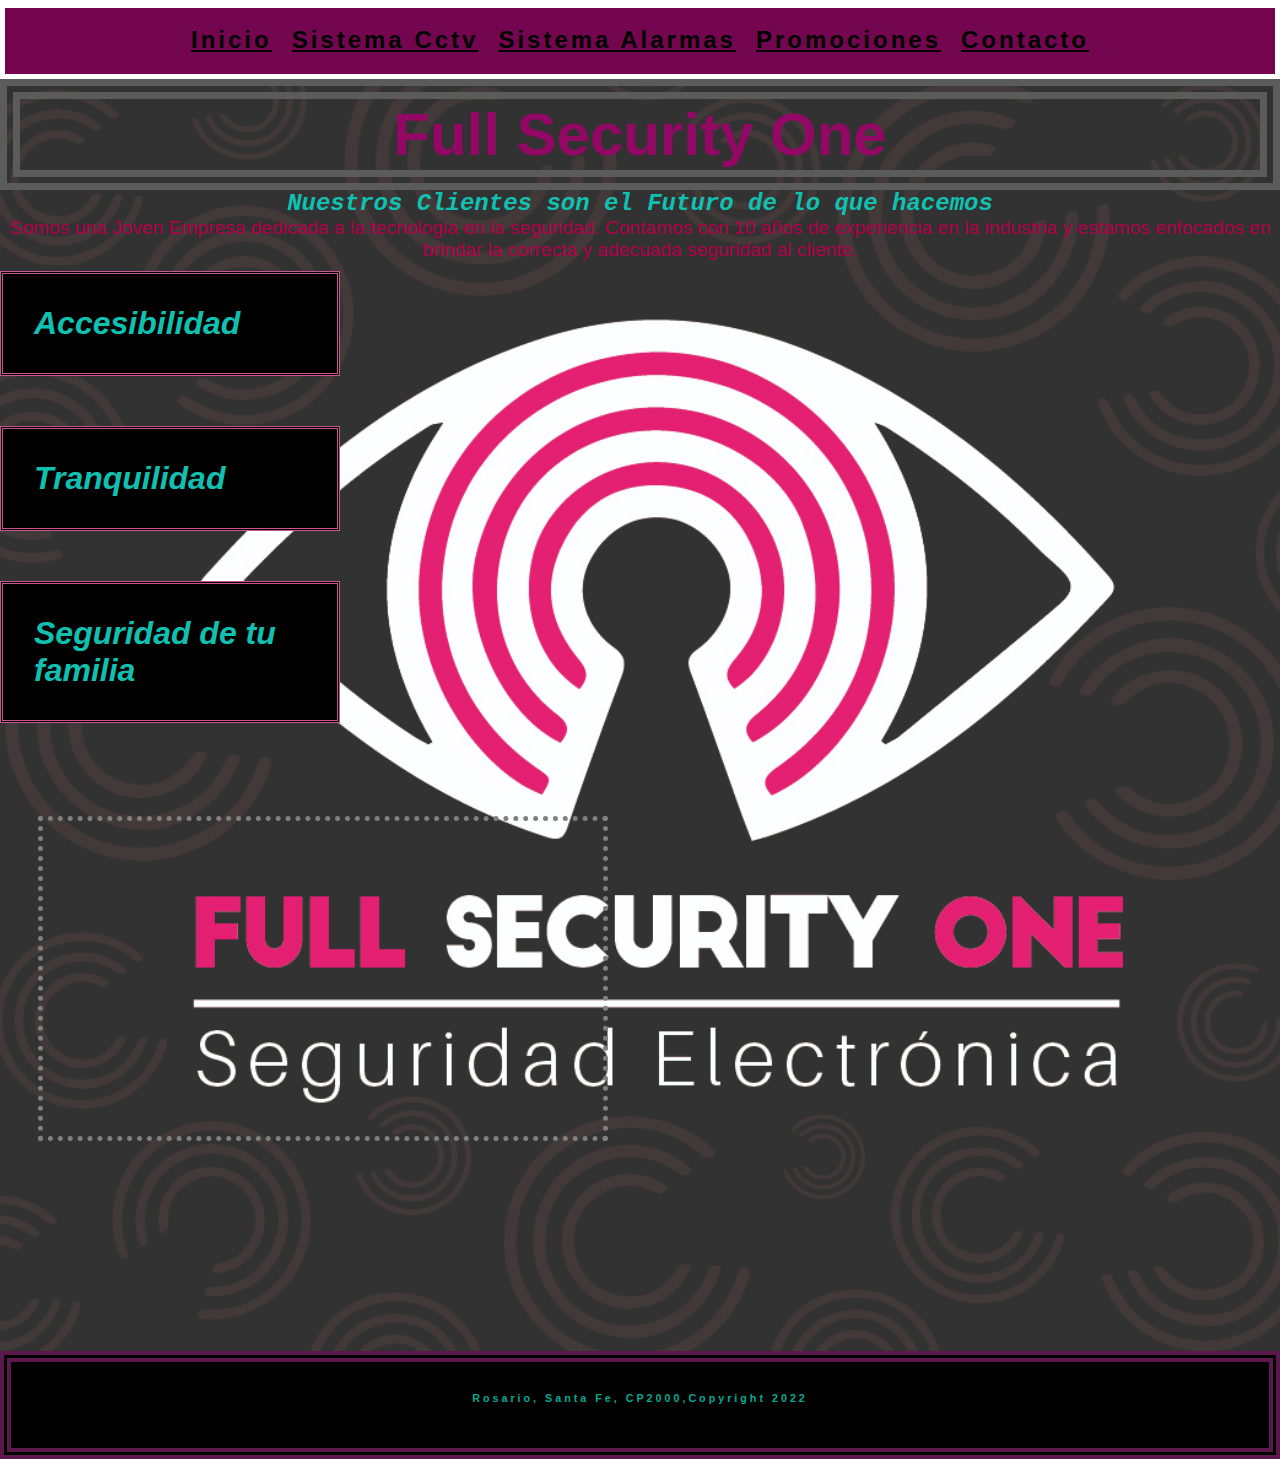
==== index.html @ 8ab965d7 "first commit" ====
<!DOCTYPE html>
<html lang="en">
<head>
    <meta charset="UTF-8">
    <meta http-equiv="X-UA-Compatible" content="IE=edge">
    <meta name="viewport" content="width=device-width, initial-scale=1.0">
    <link rel="stylesheet" href="./estilos/style.css">
 
    <title>Full Security One </title>
</head>
<!-- contenedor padre index-->

<body>
    
   
    <!--Fila de  titulo + nav --> 
    <section class="barraindex">
    <header class="header">
                              
        <nav class="navindex">
            <ul>

               <li>
                   <a href="./index.html"> Inicio  </a>
               </li>   

               <li>
                  <a href="./secciones/sistemacctv.html"> Sistema Cctv  </a>
            </li>

            <li>
                <a href="./secciones/sistemaalarmas.html"> Sistema Alarmas  </a>
            </li>               

            <li>
                <a href="./secciones/promociones.html"> Promociones  </a>
            </li>

                <li>
                    <a href="./secciones/contacto.html"> Contacto  </a>
                </li>

            </ul>

        </nav>
    <!-- cierra de fila titulo + nav -->
    <!--fila de informacion de mi sitio-->
</section>
        </header>
    </div>
    <div class="index">

        <section class = "principal"> 

        <h1 class="full"> Full Security One</h1>
    
         <h2 class="clientesNuestros"> Nuestros Clientes son el Futuro de lo que hacemos</h2>

        <p class="parrafito"> Somos una Joven Empresa dedicada a la tecnologia  en la seguridad. Contamos con 10 años  de experiencia  en la industria y estamos enfocados en brindar la correcta y  adecuada seguridad al cliente. </p>
    
    <h3 class="palabras">  Accesibilidad </h3>
    <h4 class="palabras"> Tranquilidad   </h4>
    <h5 class="palabras"> Seguridad de tu familia </h5>

  
    <section class="videoSecu">
        <iframe width="560" height="315" src="https://www.youtube.com/embed/zNZJ-oejQro" title="YouTube video player" frameborder="0" allow="accelerometer; autoplay; clipboard-write; encrypted-media; gyroscope; picture-in-picture" allowfullscreen>

            </iframe>
        </section>

    
    </section>
     
    <footer class="footer">
        <!-- iconos de redes sociales-->
    <!--dias de trabajos /horarios-->
    <!-- ubicacion de lugar--->
    <h6> Rosario, Santa Fe, CP2000,Copyright 2022</h6>
   
     </footer>
</div>    

</body>
</html>
---- estilos/style.css ----
@import url('https://fonts.googleapis.com/css2?family=B612:ital@1&family=Orelega+One&display=swap');

*{
  padding: 0;
  margin: 0;
  border: 0;

  }*
      /* selector-propiedad- valor */

  .header {    
 display: flex;
 flex-direction: row;
 justify-content: center;
 padding: 8px;
 height: 50px;
 margin-top: 3px;
 background-color:  rgb(116, 6, 79);  
 text-align:center;
 font-size: x-large;
 font-family:'Lucida Sans', 'Lucida Sans Regular', 'Lucida Grande', 'Lucida Sans Unicode', Geneva, Verdana, sans-serif;  
 border: 5px rgb(255, 255, 255) solid;
 position:static;
 top: 10px;
 letter-spacing: 3px;
  }      
            
nav{
  display: flex;
  align-items: center;
}
ul{
  display: flex;
  justify-content: center;
  }
 
  .principal {
 background-image: url("../img/logofondonegro.jpg");
 background-repeat: no-repeat;
 background-size: cover;
 height: 1272px;;
 }
 .formPosition{
   margin-bottom: -310px;
 }
 .promoCiones{
  background-image: url("../img/logofondonegro.jpg");
  background-repeat: no-repeat;
  background-size: cover;
  height: 1500px;

 }

 ul li a{
                color:rgb(0, 0, 0);
       font-weight: bold;
       padding: 10px;
       margin-bottom: 3px;
                     }
                          
  ul li{
        display:contents;
       }

   h1{
      padding: 1px;
      margin: auto;
      color: rgb(146, 8, 100);
      font-size: 60px;
      font-weight: bold;
      font-family: -apple-system, BlinkMacSystemFont, 'Segoe UI', Roboto, Oxygen, Ubuntu, Cantarell, 'Open Sans', 'Helvetica Neue', sans-serif;
       text-align: center;
       border: 20px double rgb(92, 91, 91); 
        }
               
     h2{ 
         color:  rgb(16, 193, 177);
          font-family: 'Courier New', Courier, monospace;
          font-style: italic;
          font-weight: bold;
          text-align: center;
     
                    }
      .parrafito{
        color: rgb(177, 0, 74);          
        font-family:'Gill Sans', 'Gill Sans MT', Calibri, 'Trebuchet MS', sans-serif;
        text-align: center  ; 
                  font-size: larger;
        justify-content:space-between;
         }
         
       .bodyalarmas{
          background-image: url("../img/logofondonegro.jpg");
          background-repeat: no-repeat;
          background-size: cover;
          height: 1200px;
          }
        
         .seguridadUno{
          padding: 10px;
          margin-left: 10px;
          margin-right: 10px;
          margin-bottom: 50px;
          color: rgb(16, 193, 177);
          background-color: black;
          font-family: sans-serif;
          font-size: xx-large;
          font-style: italic;
          border: 3px rgb(196, 86, 141) double;
                }        
 .hogar {
  padding: 10px;
  margin-top: 100px;
  margin-left: 500px;
  margin-right: 500px;
  margin-bottom: 50px;
  color: rgb(16, 193, 177);
  background-color: black;
  text-align: center;
  font-family: sans-serif;
  font-size: xx-large;
  font-style: italic;
  border: 3px rgb(196, 86, 141) double;
        }            
 h3{
 padding: 31px;
 margin-top: 10px;
 margin-right: 940px;
 margin-bottom: 50px;
 color: rgb(16, 193, 177);
 background-color: black;
 font-family: sans-serif;
 font-size: xx-large;
 font-style: italic;
 border: 3px rgb(196, 86, 141) double  ;
}
h4{
  padding: 31px;
  margin-top: 10px;
  margin-right: 940px;
  margin-bottom: 50px;
 color: rgb(16, 193, 177);
 background-color: black;
 font-family: sans-serif;
 font-size: xx-large;
 font-style: italic;
 border: 3px rgb(196, 86, 141) double  ;
 }
h5{
  padding: 31px;
  margin-top: 10px;
  margin-right: 940px;
  margin-bottom: 50px;
 color:rgb(16, 193, 177);
 background-color: black;
font-family: sans-serif;
 font-size: xx-large;
font-style: italic;
 border: 3px rgb(196, 86, 141) double  ;
   }
iframe{
margin-top: 43px;
margin-left: 38px;
 
margin-bottom: 300px;
border: 5px dotted rgb(128, 128, 128);

 }


 .footer {
  padding: 30px;
  height: 26px;
  margin-top: auto;
  margin-right: auto;
  margin-left: auto;
  color: rgb(5, 170, 148);
  background-color: rgb(0, 0, 0);
  letter-spacing: 3px;
  text-align: center;
  font-family: 'Lucida Sans', 'Lucida Sans Regular', 'Lucida Grande', 'Lucida Sans Unicode', Geneva, Verdana, sans-serif;
  border: 11px rgb(92, 24, 75) double;
 
}


   .formularioUno{
  display: flex;
  flex-direction: center;
  margin-top: 10px;
  margin-bottom: 300px;          
  margin-left: 300px;
  margin-right: 300px;
          }
  
  .formularioContac {
  margin-top: -1025px;
  margin-left: 82px;
  margin-right: 800px;
  margin-bottom: 500px;
  background-color: rgba(191, 194, 194, 0.295);
  color: rgb(5, 170, 148);
  font-family: 'Courier New', Courier, monospace;
  font-size: x-large;
  border: 10px double rgb(255, 254, 255);
}
  
    .grilla{
    display: grid;
    grid-template-columns: 1fr 1fr 1fr  1fr;
    grid-template-rows:1fr 1fr 1fr  1fr;
    grid-template-areas: 
    "header header header header"
    "galeria galeria galeria galeria "
    "footer footer footer footer ";
    margin-top: 0px;
  margin-bottom: -221px;
   }
   
.header{
  grid-area: header;
}
.galeria-grid{
  grid-area:  galeria;
  background-image: url(../img/logofullsecurity.jpg);
  background-repeat: no-repeat;
  background-size: cover;
  height: 1152px;
  width: 1346px;
  margin-left: 5px;
  margin-bottom: 32px;
  } 
.footer{
  grid-area: footer;

}
  
.padre{
  display: grid;
  grid-template-columns: 1fr 1fr 1fr ;
  grid-template-rows: 1fr 1fr  1fr;
  height: 1170px;
  justify-content: space-between;
  align-items: baseline;
  gap: 195px;
   height: 1170px;
  margin: auto;
  width: 67%;
}
 
  img{
    border: 5px solid rgb(9, 97, 109);
    width: 177px;
    height: 149px;
    margin-top: 18px;
    margin-left: 84px;
    margin-bottom: 0px;
  
}

.parrafOscam {
  display: flex;
  margin-left: 105px;
  flex-direction: column;
color: rgb(248, 248, 248);
background-color: rgba(0, 0, 0, 0.534);
border: 10px double rgb(133, 0, 51);
font-family:'Gill Sans', 'Gill Sans MT', Calibri, 'Trebuchet MS', sans-serif;
text-align:justify  ; 
 font-size:xx-large;
 margin-left: auto;
}
.imaGenes{
  border: grey solid 10px;
  width: 346px;
  height: 396px;
  margin-left: -131px;
}

@media (min-width: 768px) and (max-width: 1199px){
  h1{
    font-size: 20px;
    border: 8px double rgb(92, 91, 91);
    
  }
  .index{
margin-right:-179px;
  }
  .header{
    padding: 5px;
  }
  h3, h4, h5{
    padding: 7px;
    margin-bottom: 29px;
    margin-right: 245px;
    margin-left: 300px;
  }
  iframe{
    margin-bottom: 29px;
    margin-right: 245px;
    margin-left: 133px;
    }
.padre{
  display: grid;
  grid-template-areas: 
  "header"
  "galeria"
  "footer";
  gap: 5px;
  grid-template-columns: 1fr ;
  grid-template-rows: 1fr ;
  align-items: center;
  justify-content: center;
  margin-left: 120px;
  }
.seguridadUno{
  padding: 30px;
  margin-left: 2px;
  margin-right: 2px;
}
.hogar{
  padding: 90px;
  margin-left: 5px;
  margin-bottom: 5px;
}
.barraindex{
  margin-right: -179px;
 
  display: flex;
 flex-direction: column;
 justify-content: center;
 text-align: center;
}
.footmedia{
  margin-top: 894px;
 }
 }
 /*
 .infoUno, .infoDos{
  color: rgb(51, 1, 1);
  font-size:medium ;
  margin: 146px 307px 380px 11px;
  padding: 20px;
  text-align: center;
  background-color: rgb(218, 192, 214);
  border: 5px  rgb(15, 14, 15) solid;
  
   }
   .infoUno:hover{
    transform: scale(1.5);
    transition-property: all ;
    transition-duration: 2s;
    }
.infoDos:hover{
  transform: scale(1.5);
    transition-property: all ;
    transition-duration: 2s;
}



*/
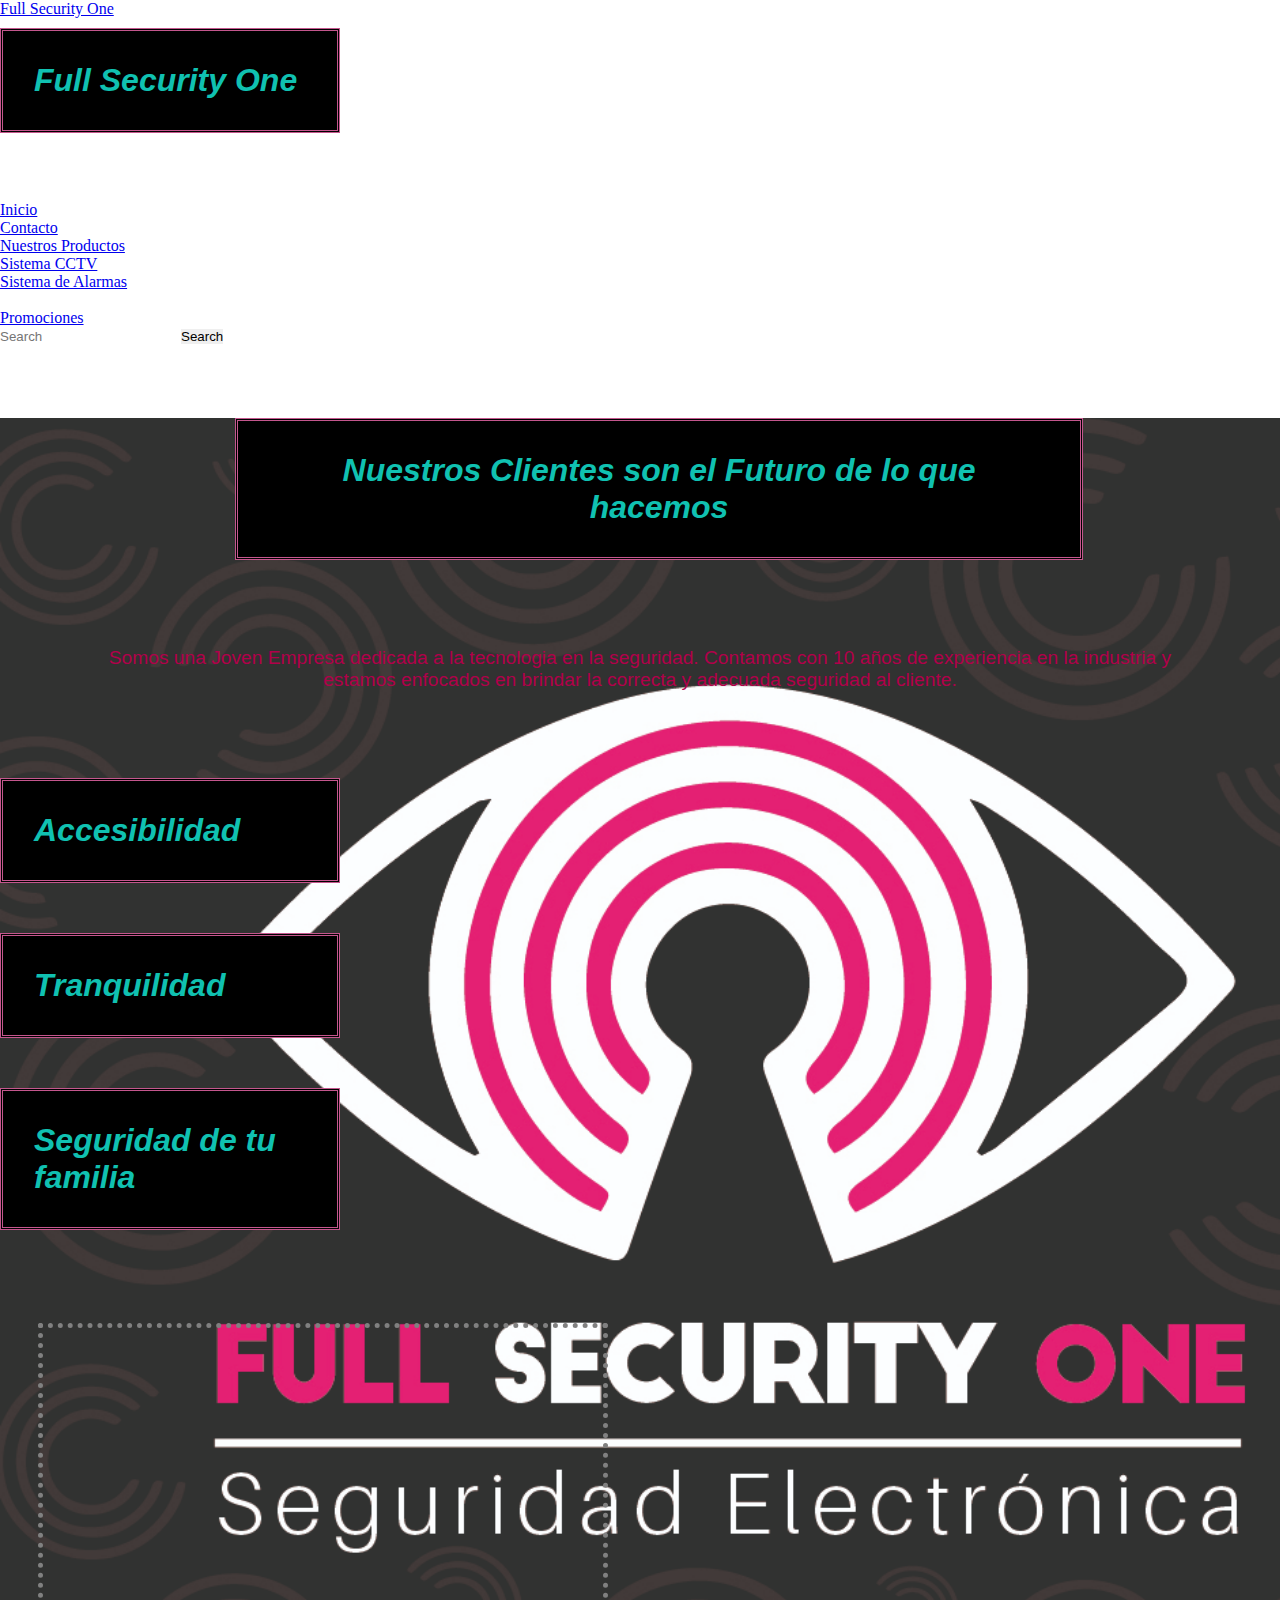
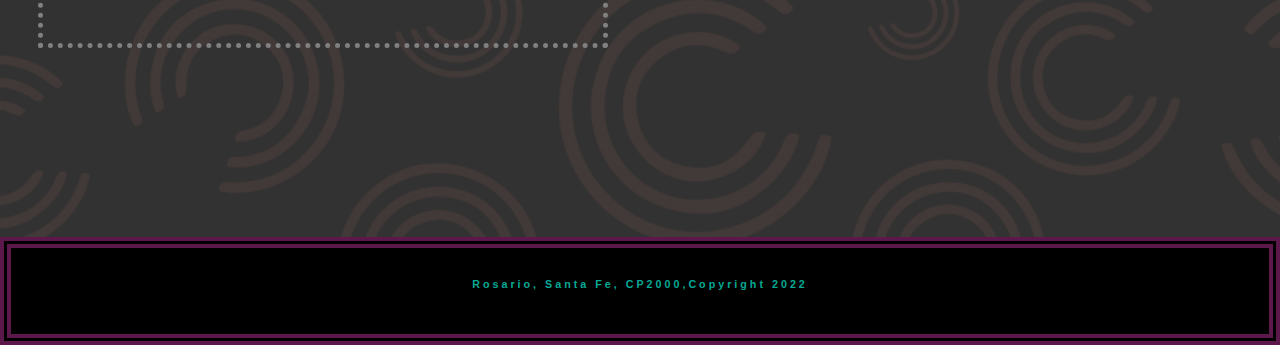
==== commit dde41fb3: "bootstrap" ====
--- a/index.html
+++ b/index.html
@@ -4,55 +4,69 @@
     <meta charset="UTF-8">
     <meta http-equiv="X-UA-Compatible" content="IE=edge">
     <meta name="viewport" content="width=device-width, initial-scale=1.0">
+    <link href="https://cdn.jsdelivr.net/npm/bootstrap@5.1.3/dist/css/bootstrap.min.css" rel="stylesheet" integrity="sha384-1BmE4kWBq78iYhFldvKuhfTAU6auU8tT94WrHftjDbrCEXSU1oBoqyl2QvZ6jIW3" crossorigin="anonymous">
+
     <link rel="stylesheet" href="./estilos/style.css">
- 
+    
     <title>Full Security One </title>
 </head>
 <!-- contenedor padre index-->
 
 <body>
-    
    
-    <!--Fila de  titulo + nav --> 
-    <section class="barraindex">
-    <header class="header">
-                              
-        <nav class="navindex">
-            <ul>
-
-               <li>
-                   <a href="./index.html"> Inicio  </a>
-               </li>   
-
-               <li>
-                  <a href="./secciones/sistemacctv.html"> Sistema Cctv  </a>
-            </li>
-
-            <li>
-                <a href="./secciones/sistemaalarmas.html"> Sistema Alarmas  </a>
-            </li>               
-
-            <li>
-                <a href="./secciones/promociones.html"> Promociones  </a>
-            </li>
-
-                <li>
-                    <a href="./secciones/contacto.html"> Contacto  </a>
+   
+    <!--bootstrap navbar-->
+    <nav class="navbar navbar-light bg-light fixed-top">
+        <div class="container-fluid">
+          <a class="navbar-brand" href="index.html">Full Security One</a>
+          <button class="navbar-toggler" type="button" data-bs-toggle="offcanvas" data-bs-target="#offcanvasNavbar" aria-controls="offcanvasNavbar">
+            <span class="navbar-toggler-icon"></span>
+          </button>
+          <div class="offcanvas offcanvas-end" tabindex="-1" id="offcanvasNavbar" aria-labelledby="offcanvasNavbarLabel">
+            <div class="offcanvas-header">
+              <h5 class="offcanvas-title" id="offcanvasNavbarLabel">Full Security One</h5>
+              <button type="button" class="btn-close text-reset" data-bs-dismiss="offcanvas" aria-label="Close"></button>
+            </div>
+            <div class="offcanvas-body">
+              <ul class="navbar-nav justify-content-end flex-grow-1 pe-3">
+                <li class="nav-item">
+                  <a class="nav-link active" aria-current="page" href="index.html">Inicio</a>
                 </li>
-
-            </ul>
-
-        </nav>
-    <!-- cierra de fila titulo + nav -->
-    <!--fila de informacion de mi sitio-->
+                <li class="nav-item">
+                  <a class="nav-link" href="./secciones/contacto.html">Contacto</a>
+                </li>
+                <li class="nav-item dropdown">
+                  <a class="nav-link dropdown-toggle" href="#" id="offcanvasNavbarDropdown" role="button" data-bs-toggle="dropdown" aria-expanded="false">
+                    Nuestros Productos
+                  </a>
+                  <ul class="dropdown-menu" aria-labelledby="offcanvasNavbarDropdown">
+                    <li><a class="dropdown-item" href="./secciones/sistemacctv.html">Sistema CCTV</a></li>
+                    <li><a class="dropdown-item" href="./secciones/sistemaalarmas.html">Sistema de Alarmas</a></li>
+                    <li>
+                      <hr class="dropdown-divider">
+                    </li>
+                    <li><a class="dropdown-item" href="./secciones/promociones.html">Promociones</a></li>
+                  </ul>
+                </li>
+              </ul>
+              <form class="d-flex">
+                <input class="form-control me-2" type="search" placeholder="Search" aria-label="Search">
+                <button class="btn btn-outline-success" type="submit">Search</button>
+              </form>
+            </div>
+          </div>
+        </div>
+      </nav>
+      
 </section>
         </header>
     </div>
+
     <div class="index">
 
         <section class = "principal"> 
 
-        <h1 class="full"> Full Security One</h1>
+      <!--  <h1 class="full"> Full Security One</h1> -->
     
          <h2 class="clientesNuestros"> Nuestros Clientes son el Futuro de lo que hacemos</h2>
 
@@ -81,5 +95,7 @@
      </footer>
 </div>    
 
+<script src="https://cdn.jsdelivr.net/npm/bootstrap@5.1.3/dist/js/bootstrap.bundle.min.js" integrity="sha384-ka7Sk0Gln4gmtz2MlQnikT1wXgYsOg+OMhuP+IlRH9sENBO0LRn5q+8nbTov4+1p" crossorigin="anonymous"></script>
+
 </body>
-</html>+</html>
--- a/estilos/style.css
+++ b/estilos/style.css
@@ -8,7 +8,7 @@
   }*
       /* selector-propiedad- valor */
 
-  .header {    
+ /* .header {    
  display: flex;
  flex-direction: row;
  justify-content: center;
@@ -33,16 +33,16 @@
   display: flex;
   justify-content: center;
   }
- 
+ */
   .principal {
  background-image: url("../img/logofondonegro.jpg");
  background-repeat: no-repeat;
  background-size: cover;
- height: 1272px;;
- }
- .formPosition{
+ height: 1419px;
+ }
+ /*.formPosition{
    margin-bottom: -310px;
- }
+ }*/
  .promoCiones{
   background-image: url("../img/logofondonegro.jpg");
   background-repeat: no-repeat;
@@ -51,20 +51,20 @@
 
  }
 
- ul li a{
+ /*ul li a{
                 color:rgb(0, 0, 0);
        font-weight: bold;
        padding: 10px;
        margin-bottom: 3px;
-                     }
+                     }*/
                           
-  ul li{
+ /* ul li{
         display:contents;
-       }
-
-   h1{
+       }*/
+
+   h1, .sistemaAlarmas{
       padding: 1px;
-      margin: auto;
+      margin: 64px 5px 10px;
       color: rgb(146, 8, 100);
       font-size: 60px;
       font-weight: bold;
@@ -87,6 +87,7 @@
         text-align: center  ; 
                   font-size: larger;
         justify-content:space-between;
+        margin:87px
          }
          
        .bodyalarmas{
@@ -95,6 +96,7 @@
           background-size: cover;
           height: 1200px;
           }
+          
         
          .seguridadUno{
           padding: 10px;
@@ -122,7 +124,7 @@
   font-style: italic;
   border: 3px rgb(196, 86, 141) double;
         }            
- h3{
+ h3  {
  padding: 31px;
  margin-top: 10px;
  margin-right: 940px;
@@ -145,8 +147,35 @@
  font-size: xx-large;
  font-style: italic;
  border: 3px rgb(196, 86, 141) double  ;
- }
-h5{
+ } 
+ 
+ .clientesNuestros{
+  padding: 31px;
+margin-top: 73px;
+margin-right: 197px;
+margin-bottom: 37px;
+color: rgb(16, 193, 177);
+background-color: black;
+font-family: sans-serif;
+font-size: xx-large;
+font-style: italic;
+border: 3px rgb(196, 86, 141) double;
+margin-left: 235px;
+ }
+ .alarmasBody{
+   background-image: url(../img/logofondonegro.jpg);
+   background-repeat: no-repeat;
+   background-size: cover;
+   height: 1100px;
+   }
+   .footerAlarmas{
+     margin-top: 746px;
+   }
+   .formulariodeContacto{
+     margin:  10px 390px 10px 390px;
+   }
+   
+   h5{
   padding: 31px;
   margin-top: 10px;
   margin-right: 940px;
@@ -166,7 +195,6 @@
 border: 5px dotted rgb(128, 128, 128);
 
  }
-
 
  .footer {
   padding: 30px;
@@ -183,27 +211,8 @@
  
 }
 
-
-   .formularioUno{
-  display: flex;
-  flex-direction: center;
-  margin-top: 10px;
-  margin-bottom: 300px;          
-  margin-left: 300px;
-  margin-right: 300px;
-          }
-  
-  .formularioContac {
-  margin-top: -1025px;
-  margin-left: 82px;
-  margin-right: 800px;
-  margin-bottom: 500px;
-  background-color: rgba(191, 194, 194, 0.295);
-  color: rgb(5, 170, 148);
-  font-family: 'Courier New', Courier, monospace;
-  font-size: x-large;
-  border: 10px double rgb(255, 254, 255);
-}
+ 
+
   
     .grilla{
     display: grid;
@@ -225,10 +234,11 @@
   background-image: url(../img/logofullsecurity.jpg);
   background-repeat: no-repeat;
   background-size: cover;
-  height: 1152px;
+  height: 1194px;
   width: 1346px;
   margin-left: 5px;
-  margin-bottom: 32px;
+  margin-bottom: 7px;
+  margin-top: 276px;
   } 
 .footer{
   grid-area: footer;
@@ -244,17 +254,18 @@
   align-items: baseline;
   gap: 195px;
    height: 1170px;
-  margin: auto;
+  margin: 10px auto  ;
   width: 67%;
 }
  
   img{
     border: 5px solid rgb(9, 97, 109);
-    width: 177px;
-    height: 149px;
-    margin-top: 18px;
+    width: 182px;
+    height: 177px;
+    margin-top: 28px;
     margin-left: 84px;
     margin-bottom: 0px;
+  
   
 }
 
@@ -267,8 +278,8 @@
 border: 10px double rgb(133, 0, 51);
 font-family:'Gill Sans', 'Gill Sans MT', Calibri, 'Trebuchet MS', sans-serif;
 text-align:justify  ; 
- font-size:xx-large;
- margin-left: auto;
+ font-size:large;
+ margin: auto;
 }
 .imaGenes{
   border: grey solid 10px;
@@ -335,7 +346,7 @@
   margin-top: 894px;
  }
  }
- /*
+ 
  .infoUno, .infoDos{
   color: rgb(51, 1, 1);
   font-size:medium ;
@@ -356,7 +367,3 @@
     transition-property: all ;
     transition-duration: 2s;
 }
-
-
-
-*/
